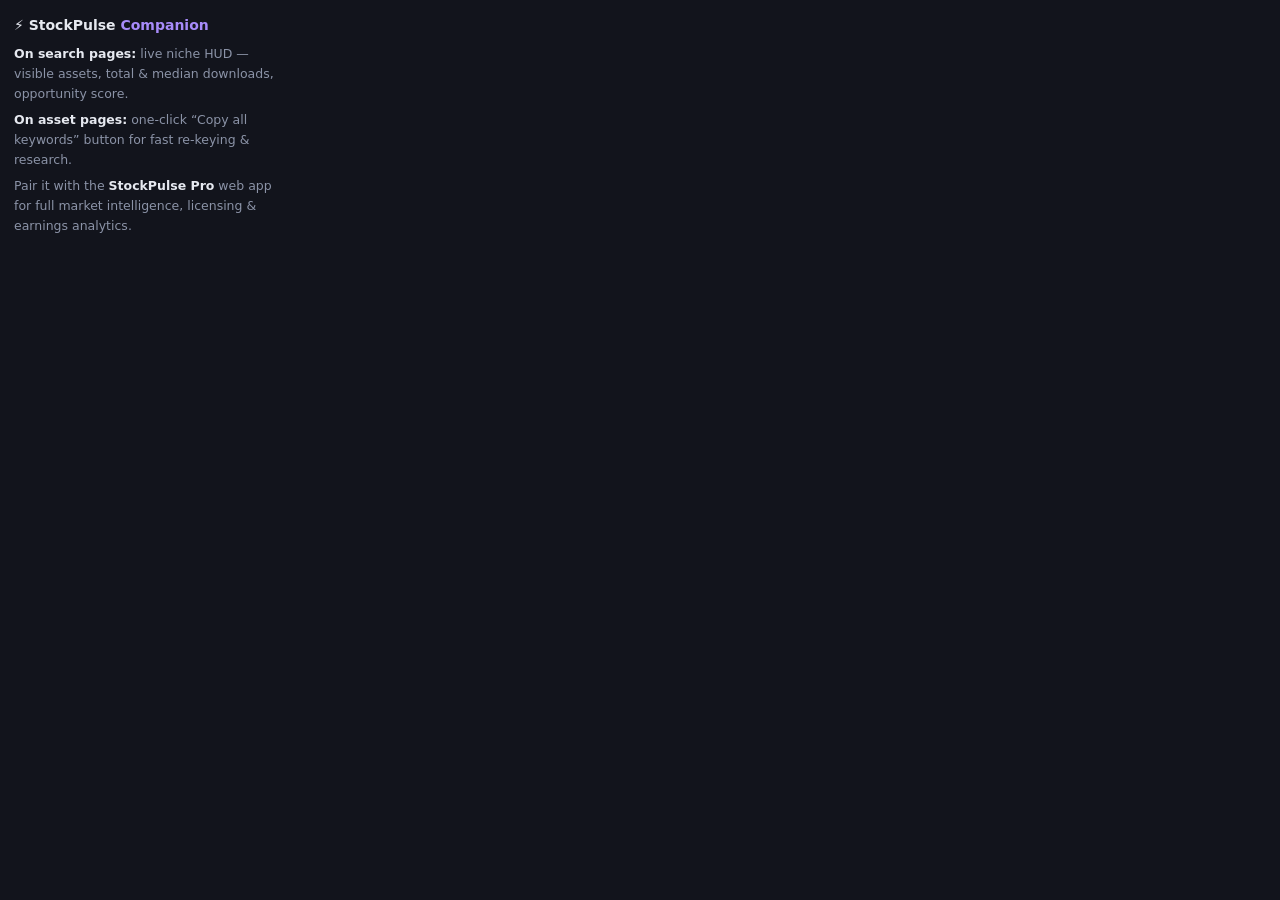
==== popup.html @ cac79a00 "Add files via upload" ====
<!DOCTYPE html>
<html>
<head>
<meta charset="utf-8">
<style>
  body { width: 260px; background: #12141c; color: #e6e9f0; font: 12.5px/1.6 system-ui, sans-serif; margin: 0; padding: 14px; }
  h1 { font-size: 14px; margin: 0 0 8px; }
  h1 span { color: #a78bfa; }
  p { color: #8b93a7; margin: 6px 0; }
  b { color: #e6e9f0; }
</style>
</head>
<body>
  <h1>⚡ StockPulse <span>Companion</span></h1>
  <p><b>On search pages:</b> live niche HUD — visible assets, total &amp; median downloads, opportunity score.</p>
  <p><b>On asset pages:</b> one-click “Copy all keywords” button for fast re-keying &amp; research.</p>
  <p>Pair it with the <b>StockPulse Pro</b> web app for full market intelligence, licensing &amp; earnings analytics.</p>
</body>
</html>
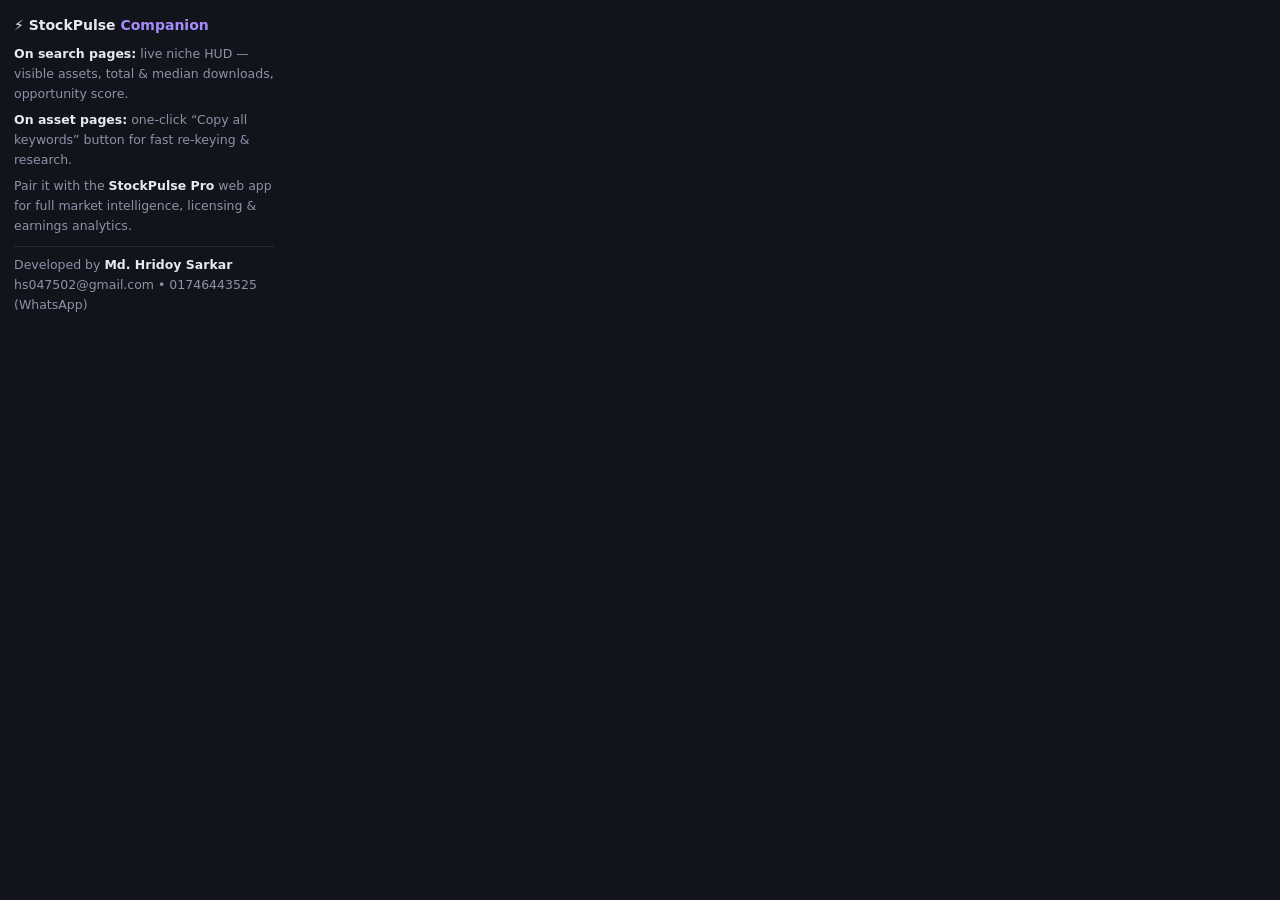
==== commit b9cd4cdd: "Add files via upload" ====
--- a/popup.html
+++ b/popup.html
@@ -15,5 +15,6 @@
   <p><b>On search pages:</b> live niche HUD — visible assets, total &amp; median downloads, opportunity score.</p>
   <p><b>On asset pages:</b> one-click “Copy all keywords” button for fast re-keying &amp; research.</p>
   <p>Pair it with the <b>StockPulse Pro</b> web app for full market intelligence, licensing &amp; earnings analytics.</p>
+  <p style="border-top:1px solid #232a3b;padding-top:8px;margin-top:10px">Developed by <b>Md. Hridoy Sarkar</b><br>hs047502@gmail.com • 01746443525 (WhatsApp)</p>
 </body>
 </html>
